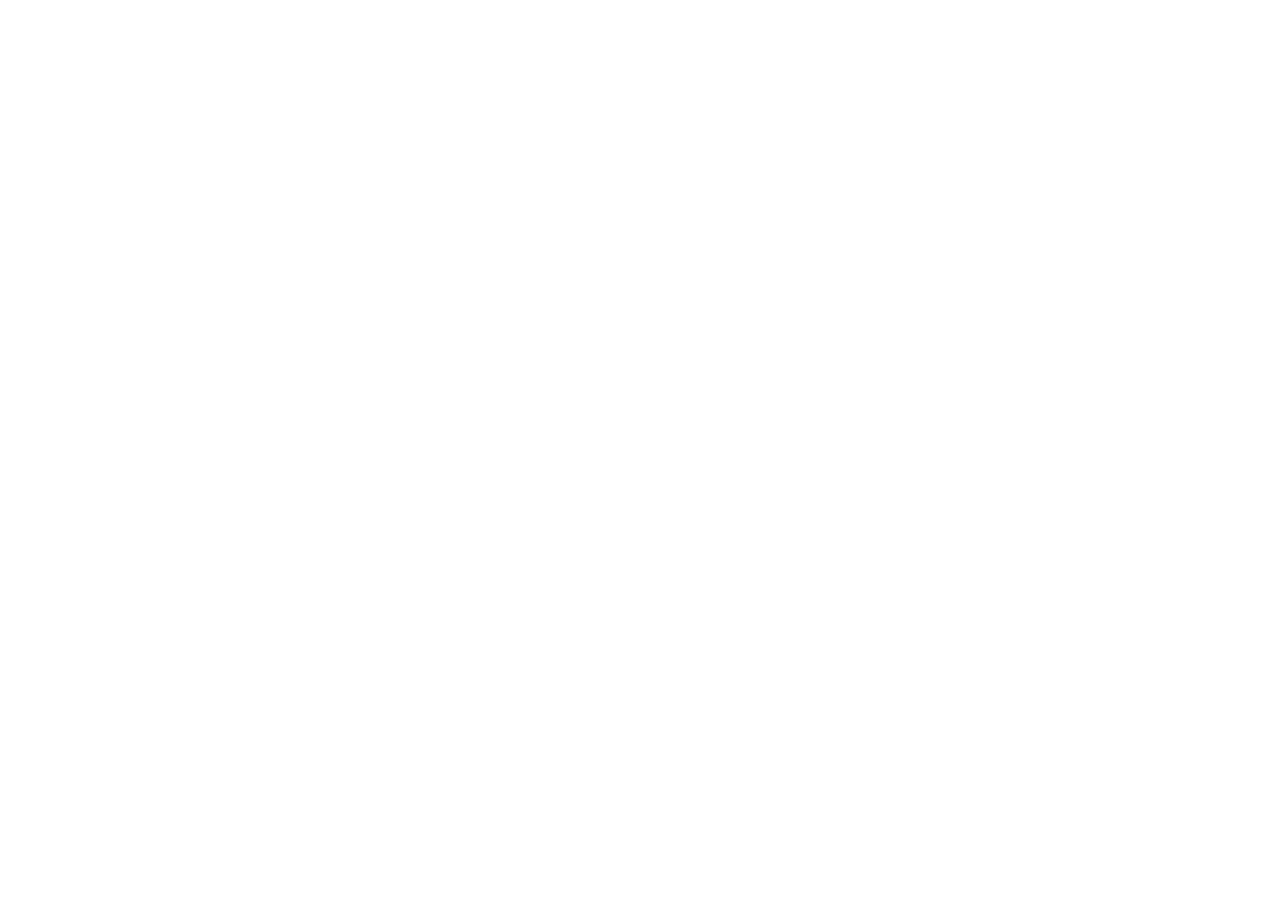
==== 09/index.html @ 112d8446 "09 first commit" ====
<!DOCTYPE HTML>
<html>

<head>
    <meta charset="UTF-8">
    <title>Batty's Coffee Stand</title>
    <link rel="stylesheet" href="css/normalize.css">
    <link rel="stylesheet" href="css/style.css">
</head>

<body>
</body>

</html>
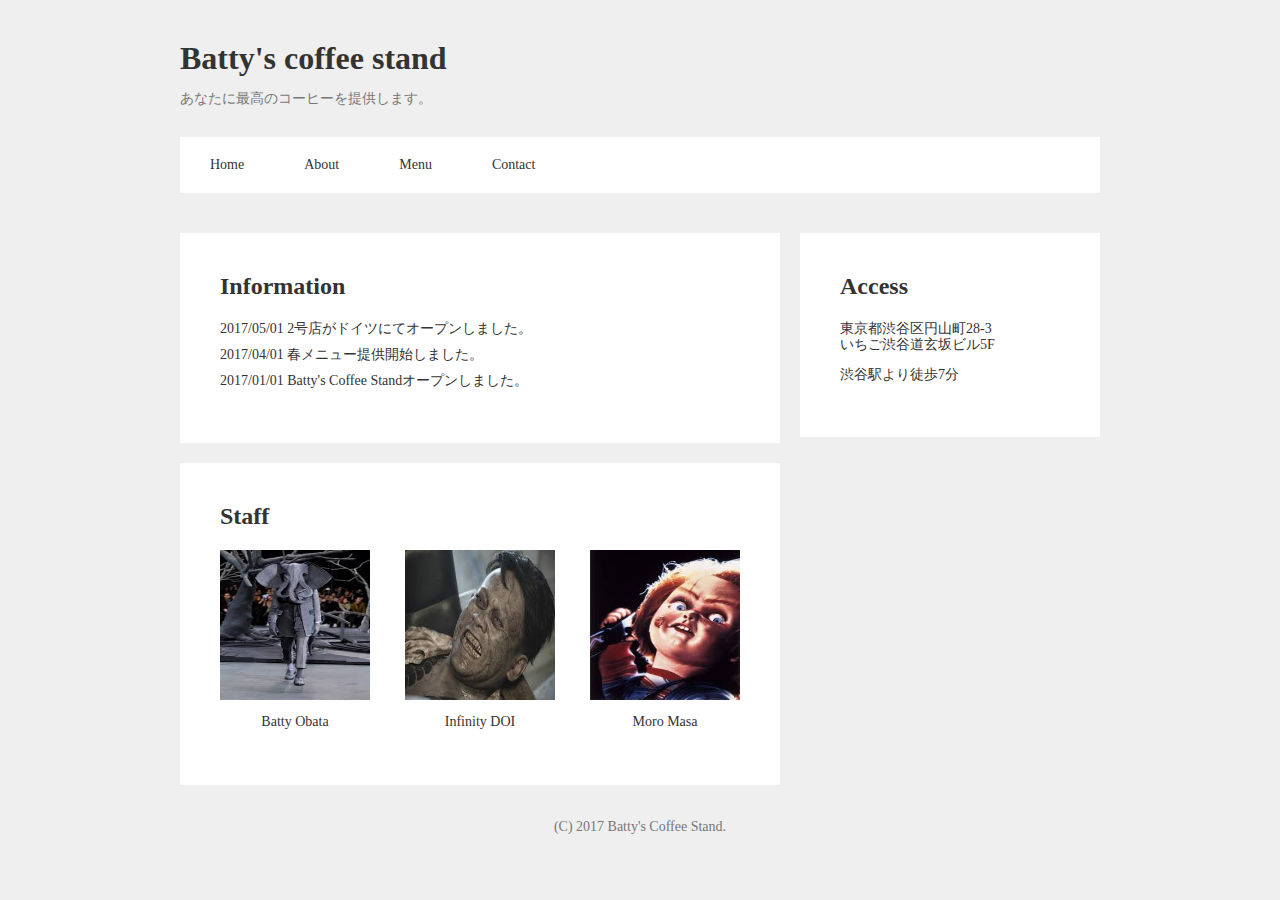
==== commit d3fe23b3: "html file updated" ====
--- a/09/index.html
+++ b/09/index.html
@@ -9,6 +9,61 @@
 </head>
 
 <body>
+    <header>
+        <div class="container">
+            <div class="header-title-area">
+                <h1 class="logo">Batty's coffee stand</h1>
+                <p class="text-sub">あなたに最高のコーヒーを提供します。</p>
+            </div>
+            <ul class="header-navigation">
+                <li><a href="#">Home</a></li>
+                <li><a href="#">About</a></li>
+                <li><a href="#">Menu</a></li>
+                <li><a href="#">Contact</a></li>
+            </ul>
+        </div>
+    </header>
+    <div class="main">
+        <div class="container">
+            <div class="left-contents">
+                <div class="card-contents">
+                    <h2 class="text-title">Information</h2>
+                    <ul class="information-list">
+                        <li>2017/05/01 2号店がドイツにてオープンしました。</li>
+                        <li>2017/04/01 春メニュー提供開始しました。</li>
+                        <li>2017/01/01 Batty's Coffee Standオープンしました。</li>
+                    </ul>
+                </div>
+                <div class="card-contents">
+                    <h2 class="text-title">Staff</h2>
+                    <div class="staff-list-area">
+                        <div class="staff-list">
+                            <img src="./staff_01.jpeg" class="staff-image">
+                            <p class="staff-name">Batty Obata</p>
+                        </div>
+                        <div class="staff-list">
+                            <img src="./staff_02.jpeg" class="staff-image">
+                            <p class="staff-name">Infinity DOI</p>
+                        </div>
+                        <div class="staff-list">
+                            <img src="./staff_03.jpeg" class="staff-image">
+                            <p class="staff-name">Moro Masa</p>
+                        </div>
+                    </div>
+                </div>
+            </div>
+            <div class="right-contents">
+                <div class="card-contents">
+                    <h2 class="text-title">Access</h2>
+                    <p>東京都渋谷区円山町28-3<br>いちご渋谷道玄坂ビル5F</p>
+                    <p>渋谷駅より徒歩7分</p>
+                </div>
+            </div>
+        </div>
+    </div>
+    <footer>
+        <p class="copyright">(C) 2017 Batty's Coffee Stand.</p>
+    </footer>
 </body>
 
 </html>--- a/09/css/style.css
+++ b/09/css/style.css
@@ -0,0 +1,123 @@
+body {
+  background-color: #efefef;
+  font-size: 14px;
+  color: #333;
+  margin: 0;
+}
+
+h1,h2,h3,h4,h5 {
+  margin: 0 0 10px 0;
+  padding: 0;
+}
+
+header {
+  margin-top: 20px;
+}
+
+.container {
+  width: 920px;
+  margin: 0 auto 40px auto;
+}
+
+.header-title-area {
+  margin-top: 40px;
+  margin-bottom: 30px;
+}
+
+.logo {
+  font-size: 32px;
+}
+.text-sub {
+  color: #777;
+}
+
+.header-navigation {
+  width: 100%;
+  background-color: #fff;
+  padding: 20px 0;
+}
+
+.header-navigation:after {
+  clear: both;
+  display: block;
+  content: " ";
+}
+
+.header-navigation li {
+  float: left;
+  padding: 0 30px;
+  text-align: center;
+  list-style-type: none;
+}
+
+.header-navigation li a {
+  color: #333;
+  text-decoration: none;
+}
+
+.text-title {
+  font-size: 24px;
+  font-weight: bold;
+  margin-top: 0;
+  margin-bottom: 20px;
+}
+
+.card-contents {
+  padding: 40px;
+  display: block;
+  margin-bottom: 20px;
+  background-color: #fff;
+}
+
+.left-contents {
+  width: 600px;
+  margin-right: 20px;
+  float: left;
+}
+
+.right-contents {
+  width: 300px;
+  float: left;
+}
+
+.information-list {
+  list-style-type: none;
+  padding-left: 0;
+}
+
+.information-list li {
+  margin-bottom: 10px;
+}
+
+.staff-list-area:after {
+  clear: both;
+  display: block;
+  content: " ";
+}
+.staff-list {
+  width: 150px;
+  margin-right: 35px;
+  float: left;
+}
+.staff-list:last-child {
+  margin-right: 0;
+}
+.staff-image {
+  margin-bottom: 10px;
+  width: 150px;
+  height: 150px;
+  display: block;
+}
+.staff-name {
+  text-align: center;
+}
+
+.copyright {
+  color: #777;
+  text-align: center;
+}
+.main:after {
+  clear: both;
+  display: block;
+  content: " ";
+}